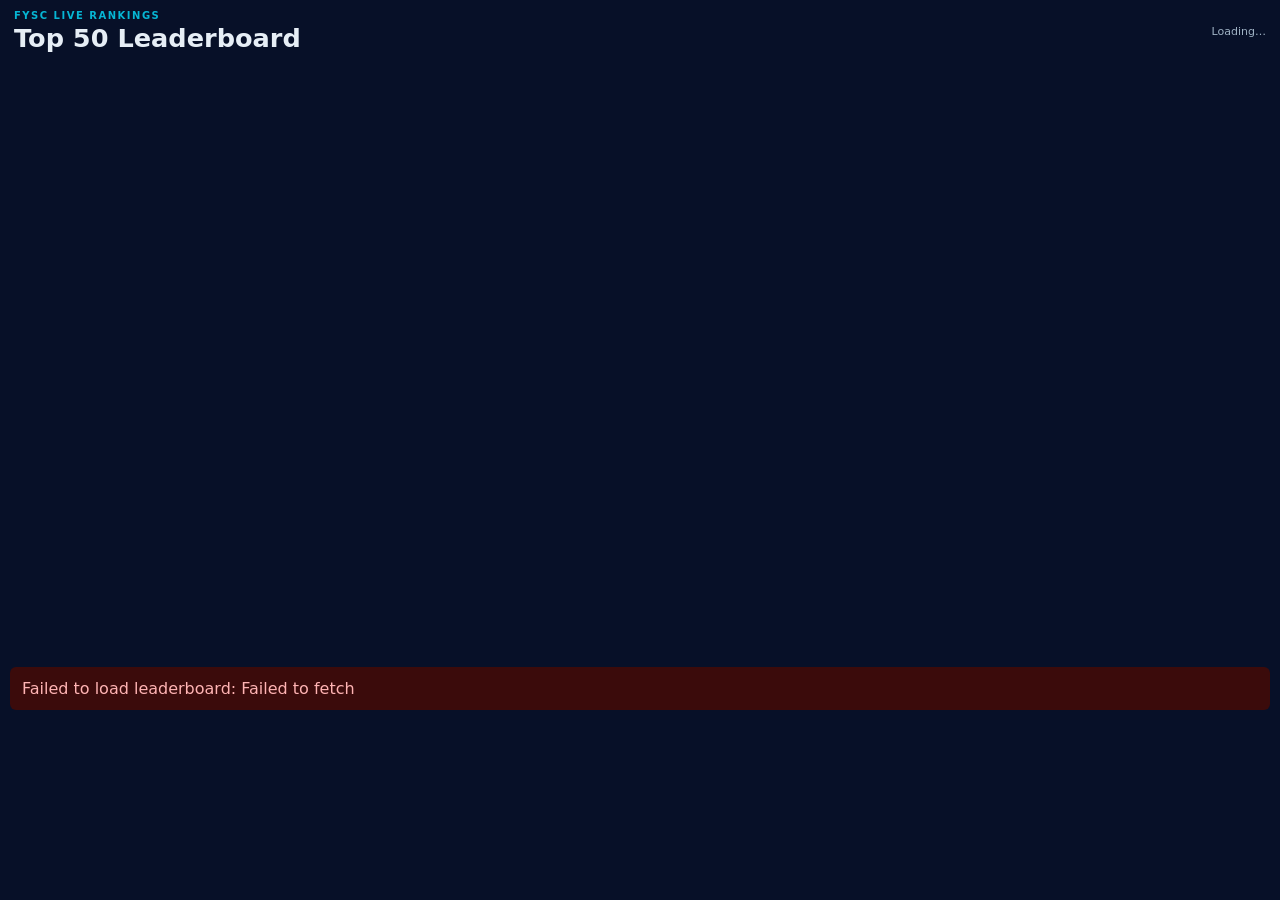
==== leaderboard/index.html @ 059d8516 "Fix leaderboard ranking with offline growth" ====
<!doctype html>
<html lang="en">
  <head>
    <meta charset="utf-8" />
    <meta name="viewport" content="width=device-width,initial-scale=1" />
    <title>Top 50 Leaderboard</title>
    <link rel="stylesheet" href="./style.css" />
  </head>
  <body>
    <main class="leaderboard-shell">
      <header class="page-header">
        <div>
          <p class="eyebrow">FYSC LIVE RANKINGS</p>
          <h1>Top 50 Leaderboard</h1>
        </div>
        <div id="updated" class="updated">Loading…</div>
      </header>
      <div id="grid" class="grid"></div>
      <div id="error" class="error" hidden></div>
    </main>
    <script src="./script.js"></script>
  </body>
</html>
---- leaderboard/style.css ----
*{box-sizing:border-box}
:root{--bg:#071028;--panel:#0f1724;--border:#26384a;--text:#e6eef6;--accent:#06b6d4;--muted:#9fb2c4}
html,body{margin:0;min-height:100%;background:var(--bg);color:var(--text);font-family:Inter,system-ui,Arial,sans-serif}
.leaderboard-shell{width:min(100%,1600px);aspect-ratio:16/9;max-height:100vh;margin:auto;display:flex;flex-direction:column;overflow:hidden}
.page-header{display:flex;align-items:center;justify-content:space-between;padding:10px 14px 8px}.eyebrow{margin:0 0 2px;color:var(--accent);font-size:10px;font-weight:800;letter-spacing:1.5px}h1{margin:0;font-size:clamp(18px,2vw,30px)}.updated{color:var(--muted);font-size:11px}
.grid{display:grid;grid-auto-flow:column;grid-template-rows:repeat(10,minmax(0,1fr));grid-template-columns:repeat(5,minmax(0,1fr));gap:5px;padding:0 8px 8px;min-height:0;flex:1}
.cell{background:linear-gradient(180deg,var(--panel),#071224);border:1px solid var(--border);border-radius:6px;padding:5px;min-height:0;display:grid;grid-template-columns:28px minmax(0,1fr);grid-template-rows:auto auto;column-gap:7px;align-content:center}.rank{grid-row:1/4;color:var(--accent);font-size:11px;font-weight:700;display:flex;align-items:center;justify-content:center;border-right:1px solid var(--border)}.name{min-width:0;overflow:hidden;text-overflow:ellipsis;white-space:nowrap;font-size:clamp(9px,1vw,13px);font-weight:600}.count{font-size:clamp(12px,1.35vw,18px);font-variant-numeric:tabular-nums}.raw{color:var(--muted);font-size:9px;font-variant-numeric:tabular-nums}.error{margin:10px;padding:12px;background:#3b0b0b;color:#ffb4b4;border-radius:6px}
@media(max-width:600px){.leaderboard-shell{aspect-ratio:auto;max-height:none}.grid{grid-auto-flow:row;grid-template-columns:repeat(2,minmax(0,1fr));grid-template-rows:none}.cell{min-height:70px}}
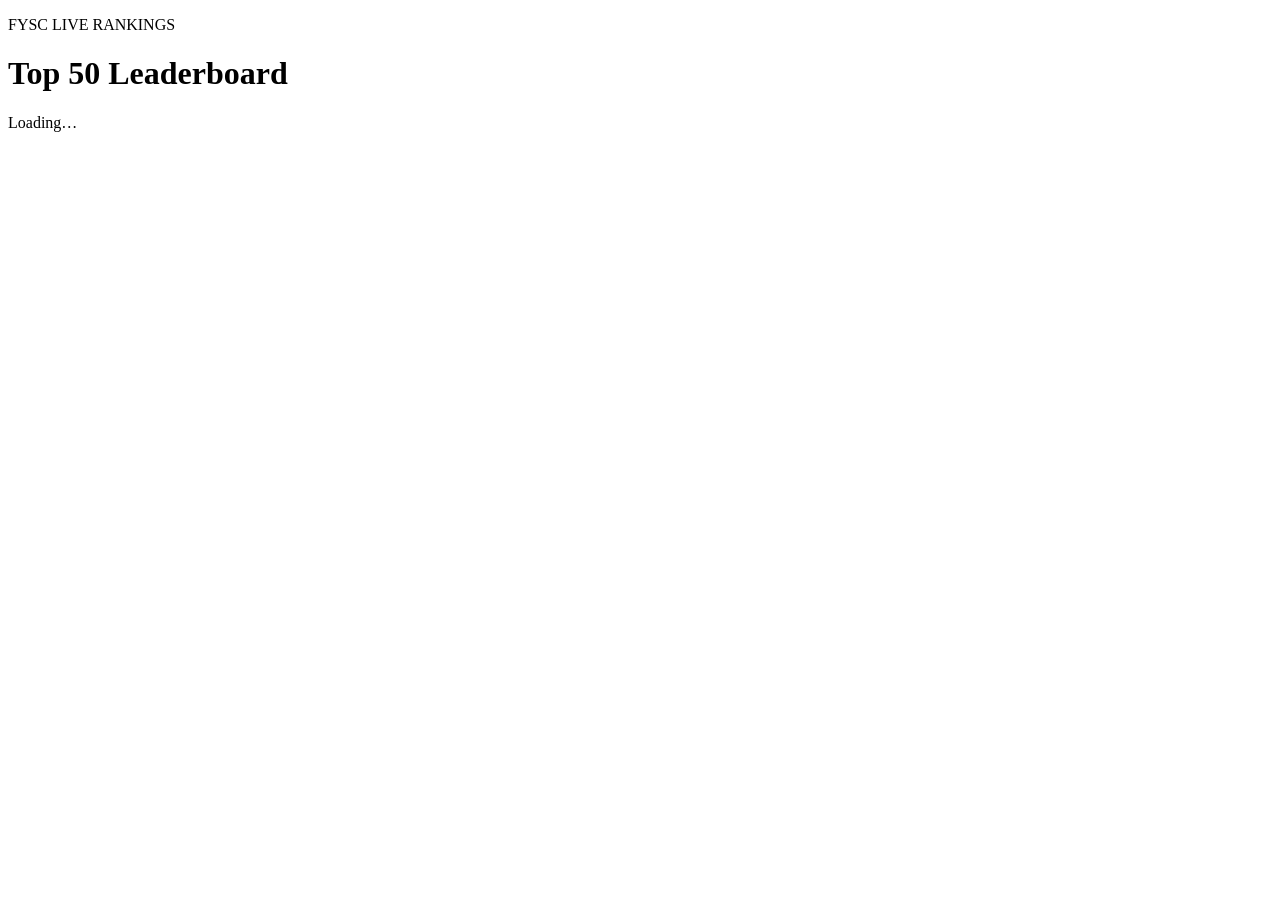
==== commit 40d08a72: "added audio" ====
--- a/leaderboard/index.html
+++ b/leaderboard/index.html
@@ -1,23 +1,26 @@
 <!doctype html>
 <html lang="en">
-  <head>
-    <meta charset="utf-8" />
-    <meta name="viewport" content="width=device-width,initial-scale=1" />
-    <title>Top 50 Leaderboard</title>
-    <link rel="stylesheet" href="./style.css" />
-  </head>
-  <body>
-    <main class="leaderboard-shell">
-      <header class="page-header">
-        <div>
-          <p class="eyebrow">FYSC LIVE RANKINGS</p>
-          <h1>Top 50 Leaderboard</h1>
-        </div>
-        <div id="updated" class="updated">Loading…</div>
-      </header>
-      <div id="grid" class="grid"></div>
-      <div id="error" class="error" hidden></div>
-    </main>
-    <script src="./script.js"></script>
-  </body>
-</html>
+
+<head>
+  <meta charset="utf-8" />
+  <meta name="viewport" content="width=device-width,initial-scale=1" />
+  <title>Top 50 Leaderboard</title>
+  <link rel="stylesheet" href="./style.css" />
+</head>
+
+<body>
+  <main class="leaderboard-shell">
+    <header class="page-header">
+      <div>
+        <p class="eyebrow">FYSC LIVE RANKINGS</p>
+        <h1>Top 50 Leaderboard</h1>
+      </div>
+      <div id="updated" class="updated">Loading…</div>
+    </header>
+    <div id="grid" class="grid"></div>
+    <div id="error" class="error" hidden></div>
+  </main>
+  <script src="./script.js"></script>
+</body>
+
+</html>
